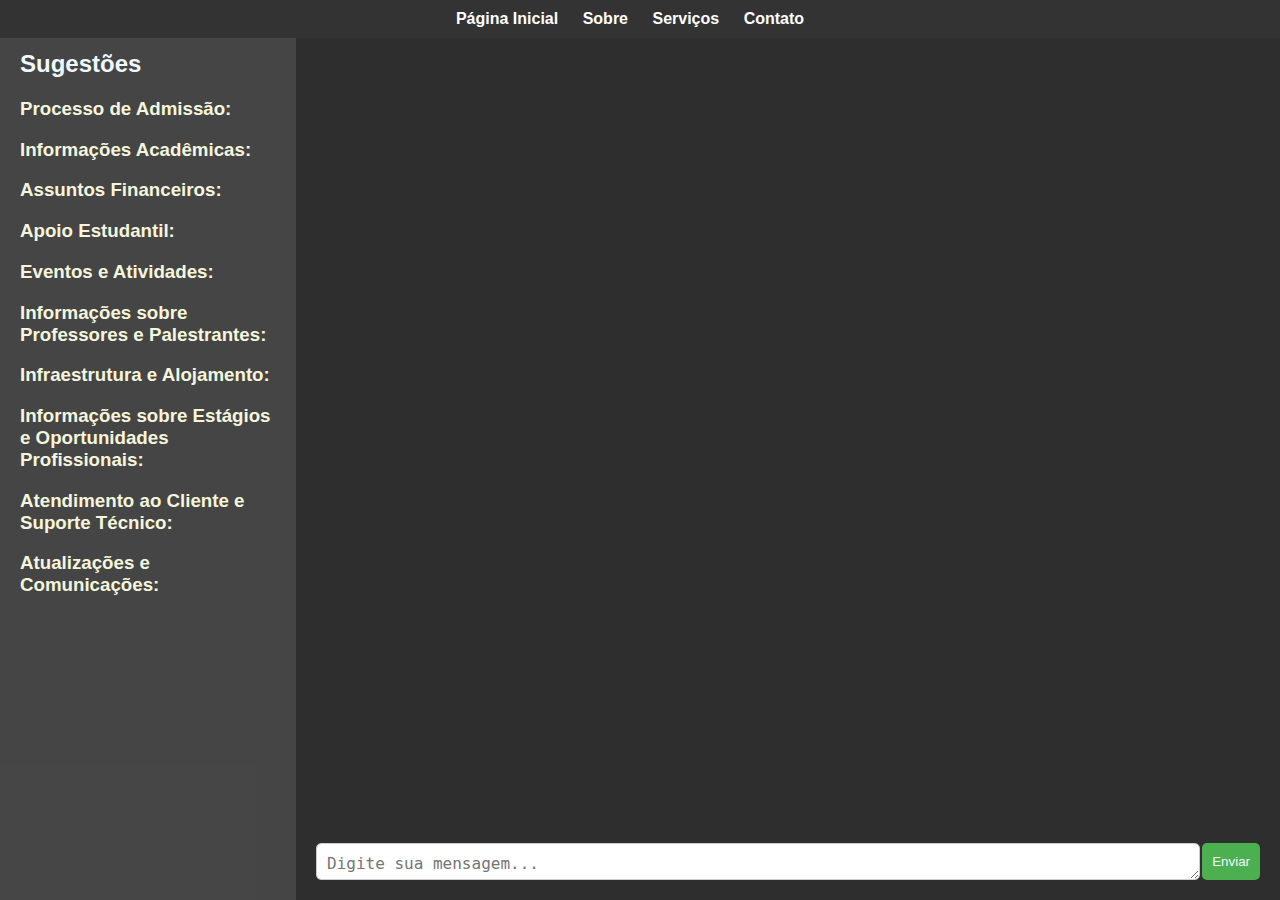
==== public/index.html @ 296821fb "nova formatação" ====
<!DOCTYPE html>
<html lang="pt-br">

<head>
    <meta charset="UTF-8">
    <meta name="viewport" content="width=device-width, initial-scale=1.0">
    <title>ChatBot</title>
    <link rel="stylesheet" href="style.css">
    <script src="script.js" defer></script>
</head>

<body>

    <header class="navbar">
        <nav>
            <ul>
                <li><a href="#">Página Inicial</a></li>
                <li><a href="#">Sobre</a></li>
                <li><a href="#">Serviços</a></li>
                <li><a href="#">Contato</a></li>
            </ul>
        </nav>
    </header>

    <div id="chat-container">
        <div id="sidebar">
            <h2>Sugestões</h2>
            <h3 onclick="toggleOptions(this)">Processo de Admissão:</h3>
            <ul class="menu" id="menu-list">
                <li>Como posso me candidatar para ingressar na universidade?</li>
                <li>Quais são os requisitos de admissão para o curso X?</li>
                <li>Qual é o prazo de inscrição para o próximo semestre?</li>
            </ul>
            <h3 onclick="toggleOptions(this)">Informações Acadêmicas:</h3>
            <ul class="menu" id="menu-list">
                <li>Quais são os cursos oferecidos pela universidade?</li>
                <li>Como posso obter informações sobre os programas de graduação e pós-graduação?</li>
                <li>Onde posso encontrar informações sobre os currículos dos cursos?</li>
            </ul>
            <h3 onclick="toggleOptions(this)">Assuntos Financeiros:</h3>
            <ul class="menu" id="menu-list">
                <li>Quais são as opções de bolsas de estudo disponíveis?</li>
                <li>Como posso pagar minha mensalidade?</li>
                <li>Existe algum programa de auxílio financeiro para estudantes?</li>
            </ul>
            <h3 onclick="toggleOptions(this)">Apoio Estudantil:</h3>
            <ul class="menu" id="menu-list">
                <li>Que tipo de serviços de apoio estudantil a universidade oferece?</li>
                <li>Como posso acessar recursos acadêmicos, como bibliotecas e laboratórios?</li>
                <li>Quem devo contatar em caso de dificuldades acadêmicas?</li>
            </ul>
            <h3 onclick="toggleOptions(this)">Eventos e Atividades:</h3>
            <ul class="menu" id="menu-list">
                <li>Quais são os eventos ou atividades planejados pela universidade?</li>
                <li>Como posso participar de clubes ou organizações estudantis?</li>
                <li>Existe alguma feira de carreiras ou evento de networking?</li>
            </ul>
            <h3 onclick="toggleOptions(this)">Informações sobre Professores e Palestrantes:</h3>
            <ul class="menu" id="menu-list">
                <li>Como posso encontrar informações sobre os professores do curso X?</li>
                <li>Há palestras ou eventos especiais programados para este semestre?</li>
                <li>Como faço para marcar uma reunião com um professor específico?</li>
            </ul>
            <h3 onclick="toggleOptions(this)">Infraestrutura e Alojamento:</h3>
            <ul class="menu" id="menu-list">
                <li>Quais são as opções de alojamento disponíveis para estudantes?</li>
                <li>Como posso obter informações sobre as instalações esportivas e recreativas?</li>
                <li>Existe suporte para estudantes com necessidades especiais?</li>
            </ul>
            <h3 onclick="toggleOptions(this)">Informações sobre Estágios e Oportunidades Profissionais:</h3>
            <ul class="menu" id="menu-list">
                <li>Como a universidade auxilia os estudantes na busca por estágios?</li>
                <li>Quais são as parcerias da universidade com empresas para oportunidades profissionais?</li>
                <li>Onde posso encontrar informações sobre programas de estágio e emprego após a graduação?</li>
            </ul>
            <h3 onclick="toggleOptions(this)">Atendimento ao Cliente e Suporte Técnico:</h3>
            <ul class="menu" id="menu-list">
                <li>Como posso obter ajuda técnica para questões relacionadas ao sistema online da universidade?</li>
                <li>Quem devo contatar se tiver problemas com minha conta de estudante?</li>
                <li>Há um suporte técnico disponível fora do horário comercial?</li>
            </ul>
            <h3 onclick="toggleOptions(this)">Atualizações e Comunicações:</h3>
            <ul class="menu" id="menu-list">
                <li>Como posso me inscrever para receber atualizações e notícias da universidade?</li>
                <li>Onde posso encontrar o calendário acadêmico para o próximo semestre?</li>
                <li>Há alguma mudança importante no campus que eu deveria saber?</li>
            </ul>
        </div>

        <div id="chat-box">

            <div id="input-box">
                <textarea id="user-input" placeholder="Digite sua mensagem..." class="styled-input"></textarea>
                <button id="send-button"  onclick="sendMessage()">Enviar</button>
            </div>

            <div class="chat-container" id="chat-area">
                <!-- <div class="chat-balloon right">
                    <p>Lorem Ipsum is simply dummy text of the printing and typesetting industry. Lorem Ipsum has been
                        the industry's standard dummy text ever since the 1500s, when an unknown printer took a galley
                        of type and scrambled it to make a type specimen book. It has survived not only five centuries,
                        but also the leap into electronic typesetting, remaining essentially unchanged. It was
                        popularised in the 1960s with the release of Letraset sheets containing Lorem Ipsum passages,
                        and more recently with desktop publishing software like Aldus PageMaker including versions of
                        Lorem Ipsum.</p>
                </div>
                <div class="chat-balloon left">
                    <p>Lorem Ipsum is simply dummy text of the printing and typesetting industry. Lorem Ipsum has been
                        the industry's standard dummy text ever since the 1500s, when an unknown printer took a galley
                        of type and scrambled it to make a type specimen book. It has survived not only five centuries,
                        but also the leap into electronic typesetting, remaining essentially unchanged. It was
                        popularised in the 1960s with the release of Letraset sheets containing Lorem Ipsum passages,
                        and more recently with desktop publishing software like Aldus PageMaker including versions of
                        Lorem Ipsum.</p>
                </div>
                <div class="chat-balloon right">
                    <p>Olá! Este é um exemplo de balão de chat à direita.</p>
                </div>
                <div class="chat-balloon left">
                    <p>Olá! Este é um exemplo de balão de chat à esquerda.</p>
                </div>
                <div class="chat-balloon right">
                    <p>Olá! Este é um exemplo de balão de chat à direita.</p>
                </div> -->

            </div>

        </div>
    </div>

</body>

</html>
---- public/style.css ----
body {
    margin: 0;
    font-family: Arial, sans-serif;
    background-color: rgb(46, 46, 46);
}

.topo {
    width: 100%;
    height: 40px;
    display: flex;
    align-items: center;
    justify-content: center;
    color: aliceblue;
    background-color: #333333;
}

.navbar {
    background-color: #333333;
    padding: 10px 0;
    position: fixed;
    width: 100%;
    top: 0;
    z-index: 1000;
}

nav ul {
    list-style-type: none;
    margin: 0;
    padding: 0;
    text-align: center;
}

nav li {
    display: inline;
    margin-right: 20px;
}

nav a {
    text-decoration: none;
    color: white;
    font-weight: bold;
    font-size: 16px;
}

nav {
    color: aliceblue;
}

#chat-container {
    display: flex;
    height: 100vh;
}

#sidebar {
    max-width: 20%;
    height: -40px;
    background-color: #ffffff1d;
    color: aliceblue;
    padding: 20px;
    overflow-y: auto;
}

#sidebar h2 {
    margin-top: 30px;
}

#sidebar h3 {
    color: beige;
    cursor: pointer;
}

#sidebar ul {
    list-style-type: none;
    padding: 0;
    margin: 0;
}

#sidebar li {
    color: beige;
    font-size: small;
    margin-bottom: 5px;
    border: 2px solid beige;
    padding: 5px;
    border-radius: 10px;
    cursor: pointer;
}

.menu {
    list-style-type: none;
    padding: 10px;
    /* background-color: #f0f0f0; */
    cursor: pointer;
}

.menu li {
    display: none;
}

.menu.open li {
    display: block;
}

#chat-box {
    flex-grow: 1;
    padding: 20px;
    overflow-y: auto;
    display: flex;
    flex-direction: column-reverse;
}

#conversation {
    color: aliceblue;
}

#input-box {
    display: flex;
    margin-top: 10px;
    width: 100%;
    resize: vertical;
}

#user-input {
    flex-grow: 1;
    padding: 10px;
    margin-right: 2px;
    height: 15px;
}

#send-button {
    padding: 10px;
    cursor: pointer;
    background-color: #4CAF50;
    color: aliceblue;
    border: none;
    border-radius: 5px;
}

.chat-container {
    display: flex;
    flex-direction: column;
    align-items: flex-end;
}

.chat-balloon {
    border-radius: 8px;
    padding: 10px;
    position: relative;
    margin: 0 0 10px 0;
}

.chat-balloon.right {
    background-color: #3498db;
    color: #ffffff;
}

.chat-balloon.left {
    background-color: #e1e1e1;
    color: #333333;
    align-self: flex-start;
}

.styled-input {
    padding: 10px;
    font-size: 16px;
    border: 1px solid #ccc;
    border-radius: 5px;
    outline: none;
}

.styled-input:focus {
    border-color: #3498db;
    box-shadow: 0 0 5px rgba(52, 152, 219, 0.7);
}
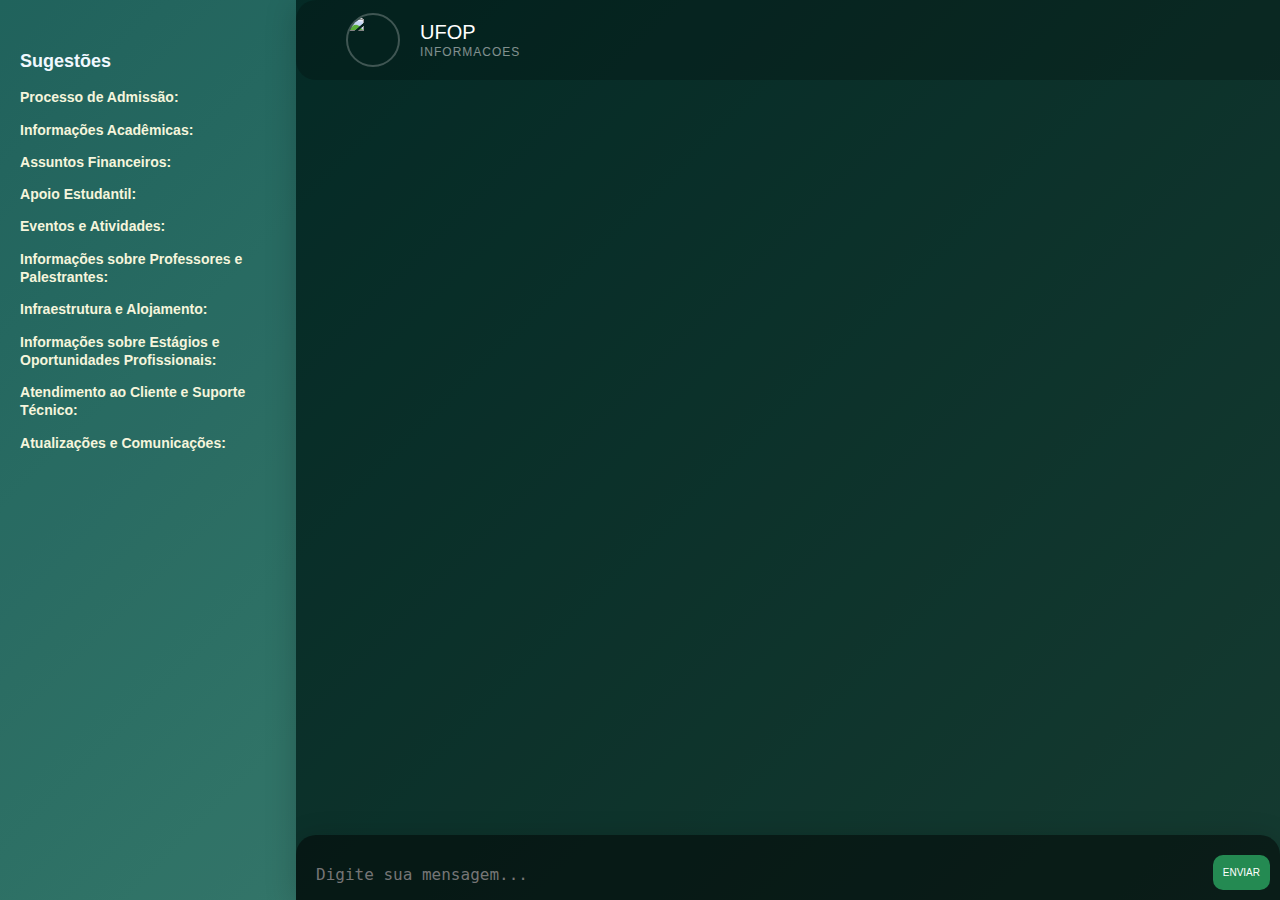
==== commit 1bb4baf6: "feat: styled" ====
--- a/public/index.html
+++ b/public/index.html
@@ -1,133 +1,193 @@
 <!DOCTYPE html>
 <html lang="pt-br">
+  <head>
+    <meta charset="UTF-8" />
+    <meta name="viewport" content="width=device-width, initial-scale=1.0" />
+    <title>ChatBot</title>
+    <link rel="stylesheet" href="style.css" />
+    <script src="script.js" defer></script>
+  </head>
 
-<head>
-    <meta charset="UTF-8">
-    <meta name="viewport" content="width=device-width, initial-scale=1.0">
-    <title>ChatBot</title>
-    <link rel="stylesheet" href="style.css">
-    <script src="script.js" defer></script>
-</head>
-
-<body>
-
-    <header class="navbar">
-        <nav>
-            <ul>
-                <li><a href="#">Página Inicial</a></li>
-                <li><a href="#">Sobre</a></li>
-                <li><a href="#">Serviços</a></li>
-                <li><a href="#">Contato</a></li>
-            </ul>
-        </nav>
-    </header>
+  <body>
+    <!-- <header class="navbar">
+      <nav>
+        <ul>
+          <li><a href="#">Página Inicial</a></li>
+          <li><a href="#">Sobre</a></li>
+          <li><a href="#">Serviços</a></li>
+          <li><a href="#">Contato</a></li>
+        </ul>
+      </nav>
+    </header> -->
 
     <div id="chat-container">
-        <div id="sidebar">
-            <h2>Sugestões</h2>
-            <h3 onclick="toggleOptions(this)">Processo de Admissão:</h3>
-            <ul class="menu" id="menu-list">
-                <li>Como posso me candidatar para ingressar na universidade?</li>
-                <li>Quais são os requisitos de admissão para o curso X?</li>
-                <li>Qual é o prazo de inscrição para o próximo semestre?</li>
-            </ul>
-            <h3 onclick="toggleOptions(this)">Informações Acadêmicas:</h3>
-            <ul class="menu" id="menu-list">
-                <li>Quais são os cursos oferecidos pela universidade?</li>
-                <li>Como posso obter informações sobre os programas de graduação e pós-graduação?</li>
-                <li>Onde posso encontrar informações sobre os currículos dos cursos?</li>
-            </ul>
-            <h3 onclick="toggleOptions(this)">Assuntos Financeiros:</h3>
-            <ul class="menu" id="menu-list">
-                <li>Quais são as opções de bolsas de estudo disponíveis?</li>
-                <li>Como posso pagar minha mensalidade?</li>
-                <li>Existe algum programa de auxílio financeiro para estudantes?</li>
-            </ul>
-            <h3 onclick="toggleOptions(this)">Apoio Estudantil:</h3>
-            <ul class="menu" id="menu-list">
-                <li>Que tipo de serviços de apoio estudantil a universidade oferece?</li>
-                <li>Como posso acessar recursos acadêmicos, como bibliotecas e laboratórios?</li>
-                <li>Quem devo contatar em caso de dificuldades acadêmicas?</li>
-            </ul>
-            <h3 onclick="toggleOptions(this)">Eventos e Atividades:</h3>
-            <ul class="menu" id="menu-list">
-                <li>Quais são os eventos ou atividades planejados pela universidade?</li>
-                <li>Como posso participar de clubes ou organizações estudantis?</li>
-                <li>Existe alguma feira de carreiras ou evento de networking?</li>
-            </ul>
-            <h3 onclick="toggleOptions(this)">Informações sobre Professores e Palestrantes:</h3>
-            <ul class="menu" id="menu-list">
-                <li>Como posso encontrar informações sobre os professores do curso X?</li>
-                <li>Há palestras ou eventos especiais programados para este semestre?</li>
-                <li>Como faço para marcar uma reunião com um professor específico?</li>
-            </ul>
-            <h3 onclick="toggleOptions(this)">Infraestrutura e Alojamento:</h3>
-            <ul class="menu" id="menu-list">
-                <li>Quais são as opções de alojamento disponíveis para estudantes?</li>
-                <li>Como posso obter informações sobre as instalações esportivas e recreativas?</li>
-                <li>Existe suporte para estudantes com necessidades especiais?</li>
-            </ul>
-            <h3 onclick="toggleOptions(this)">Informações sobre Estágios e Oportunidades Profissionais:</h3>
-            <ul class="menu" id="menu-list">
-                <li>Como a universidade auxilia os estudantes na busca por estágios?</li>
-                <li>Quais são as parcerias da universidade com empresas para oportunidades profissionais?</li>
-                <li>Onde posso encontrar informações sobre programas de estágio e emprego após a graduação?</li>
-            </ul>
-            <h3 onclick="toggleOptions(this)">Atendimento ao Cliente e Suporte Técnico:</h3>
-            <ul class="menu" id="menu-list">
-                <li>Como posso obter ajuda técnica para questões relacionadas ao sistema online da universidade?</li>
-                <li>Quem devo contatar se tiver problemas com minha conta de estudante?</li>
-                <li>Há um suporte técnico disponível fora do horário comercial?</li>
-            </ul>
-            <h3 onclick="toggleOptions(this)">Atualizações e Comunicações:</h3>
-            <ul class="menu" id="menu-list">
-                <li>Como posso me inscrever para receber atualizações e notícias da universidade?</li>
-                <li>Onde posso encontrar o calendário acadêmico para o próximo semestre?</li>
-                <li>Há alguma mudança importante no campus que eu deveria saber?</li>
-            </ul>
+      <div id="sidebar">
+        <h2>Sugestões</h2>
+        <h3 onclick="toggleOptions(this)">Processo de Admissão:</h3>
+        <ul class="menu" id="menu-list">
+          <li>Como posso me candidatar para ingressar na universidade?</li>
+          <li>Quais são os requisitos de admissão para o curso X?</li>
+          <li>Qual é o prazo de inscrição para o próximo semestre?</li>
+        </ul>
+        <h3 onclick="toggleOptions(this)">Informações Acadêmicas:</h3>
+        <ul class="menu" id="menu-list">
+          <li>Quais são os cursos oferecidos pela universidade?</li>
+          <li>
+            Como posso obter informações sobre os programas de graduação e
+            pós-graduação?
+          </li>
+          <li>
+            Onde posso encontrar informações sobre os currículos dos cursos?
+          </li>
+        </ul>
+        <h3 onclick="toggleOptions(this)">Assuntos Financeiros:</h3>
+        <ul class="menu" id="menu-list">
+          <li>Quais são as opções de bolsas de estudo disponíveis?</li>
+          <li>Como posso pagar minha mensalidade?</li>
+          <li>Existe algum programa de auxílio financeiro para estudantes?</li>
+        </ul>
+        <h3 onclick="toggleOptions(this)">Apoio Estudantil:</h3>
+        <ul class="menu" id="menu-list">
+          <li>
+            Que tipo de serviços de apoio estudantil a universidade oferece?
+          </li>
+          <li>
+            Como posso acessar recursos acadêmicos, como bibliotecas e
+            laboratórios?
+          </li>
+          <li>Quem devo contatar em caso de dificuldades acadêmicas?</li>
+        </ul>
+        <h3 onclick="toggleOptions(this)">Eventos e Atividades:</h3>
+        <ul class="menu" id="menu-list">
+          <li>
+            Quais são os eventos ou atividades planejados pela universidade?
+          </li>
+          <li>Como posso participar de clubes ou organizações estudantis?</li>
+          <li>Existe alguma feira de carreiras ou evento de networking?</li>
+        </ul>
+        <h3 onclick="toggleOptions(this)">
+          Informações sobre Professores e Palestrantes:
+        </h3>
+        <ul class="menu" id="menu-list">
+          <li>
+            Como posso encontrar informações sobre os professores do curso X?
+          </li>
+          <li>
+            Há palestras ou eventos especiais programados para este semestre?
+          </li>
+          <li>
+            Como faço para marcar uma reunião com um professor específico?
+          </li>
+        </ul>
+        <h3 onclick="toggleOptions(this)">Infraestrutura e Alojamento:</h3>
+        <ul class="menu" id="menu-list">
+          <li>
+            Quais são as opções de alojamento disponíveis para estudantes?
+          </li>
+          <li>
+            Como posso obter informações sobre as instalações esportivas e
+            recreativas?
+          </li>
+          <li>Existe suporte para estudantes com necessidades especiais?</li>
+        </ul>
+        <h3 onclick="toggleOptions(this)">
+          Informações sobre Estágios e Oportunidades Profissionais:
+        </h3>
+        <ul class="menu" id="menu-list">
+          <li>
+            Como a universidade auxilia os estudantes na busca por estágios?
+          </li>
+          <li>
+            Quais são as parcerias da universidade com empresas para
+            oportunidades profissionais?
+          </li>
+          <li>
+            Onde posso encontrar informações sobre programas de estágio e
+            emprego após a graduação?
+          </li>
+        </ul>
+        <h3 onclick="toggleOptions(this)">
+          Atendimento ao Cliente e Suporte Técnico:
+        </h3>
+        <ul class="menu" id="menu-list">
+          <li>
+            Como posso obter ajuda técnica para questões relacionadas ao sistema
+            online da universidade?
+          </li>
+          <li>
+            Quem devo contatar se tiver problemas com minha conta de estudante?
+          </li>
+          <li>Há um suporte técnico disponível fora do horário comercial?</li>
+        </ul>
+        <h3 onclick="toggleOptions(this)">Atualizações e Comunicações:</h3>
+        <ul class="menu" id="menu-list">
+          <li>
+            Como posso me inscrever para receber atualizações e notícias da
+            universidade?
+          </li>
+          <li>
+            Onde posso encontrar o calendário acadêmico para o próximo semestre?
+          </li>
+          <li>Há alguma mudança importante no campus que eu deveria saber?</li>
+        </ul>
+      </div>
+
+      <div id="chat-box">
+        <div class="chat-title">
+          <div class="container-avatar">
+            <figure class="avatar">
+              <img
+                src="https://w7.pngwing.com/pngs/503/611/png-transparent-chatbot-internet-bot-kik-messenger-facebook-messenger-telegram-ama-shopping-center-thumbnail.png"
+              />
+            </figure>
+            <div>
+              <h1>UFOP</h1>
+              <h2>Informacoes</h2>
+            </div>
+          </div>
         </div>
 
-        <div id="chat-box">
+        <div class="chat-box-intern">
+          <div id="input-box">
+            <textarea
+              id="user-input"
+              placeholder="Digite sua mensagem..."
+              class="styled-input"
+            ></textarea>
+            <button id="send-button" onclick="sendMessage()">Enviar</button>
+          </div>
 
-            <div id="input-box">
-                <textarea id="user-input" placeholder="Digite sua mensagem..." class="styled-input"></textarea>
-                <button id="send-button"  onclick="sendMessage()">Enviar</button>
-            </div>
-
-            <div class="chat-container" id="chat-area">
-                <!-- <div class="chat-balloon right">
-                    <p>Lorem Ipsum is simply dummy text of the printing and typesetting industry. Lorem Ipsum has been
-                        the industry's standard dummy text ever since the 1500s, when an unknown printer took a galley
-                        of type and scrambled it to make a type specimen book. It has survived not only five centuries,
-                        but also the leap into electronic typesetting, remaining essentially unchanged. It was
-                        popularised in the 1960s with the release of Letraset sheets containing Lorem Ipsum passages,
-                        and more recently with desktop publishing software like Aldus PageMaker including versions of
-                        Lorem Ipsum.</p>
-                </div>
-                <div class="chat-balloon left">
-                    <p>Lorem Ipsum is simply dummy text of the printing and typesetting industry. Lorem Ipsum has been
-                        the industry's standard dummy text ever since the 1500s, when an unknown printer took a galley
-                        of type and scrambled it to make a type specimen book. It has survived not only five centuries,
-                        but also the leap into electronic typesetting, remaining essentially unchanged. It was
-                        popularised in the 1960s with the release of Letraset sheets containing Lorem Ipsum passages,
-                        and more recently with desktop publishing software like Aldus PageMaker including versions of
-                        Lorem Ipsum.</p>
-                </div>
-                <div class="chat-balloon right">
-                    <p>Olá! Este é um exemplo de balão de chat à direita.</p>
-                </div>
-                <div class="chat-balloon left">
-                    <p>Olá! Este é um exemplo de balão de chat à esquerda.</p>
-                </div>
-                <div class="chat-balloon right">
-                    <p>Olá! Este é um exemplo de balão de chat à direita.</p>
-                </div> -->
-
-            </div>
-
+          <div class="chat-container" id="chat-area">
+            <!-- <div class="chat-balloon right">
+                          <p>Lorem Ipsum is simply dummy text of the printing and typesetting industry. Lorem Ipsum has been
+                              the industry's standard dummy text ever since the 1500s, when an unknown printer took a galley
+                              of type and scrambled it to make a type specimen book. It has survived not only five centuries,
+                              but also the leap into electronic typesetting, remaining essentially unchanged. It was
+                              popularised in the 1960s with the release of Letraset sheets containing Lorem Ipsum passages,
+                              and more recently with desktop publishing software like Aldus PageMaker including versions of
+                              Lorem Ipsum.</p>
+                      </div>
+                      <div class="chat-balloon left">
+                          <p>Lorem Ipsum is simply dummy text of the printing and typesetting industry. Lorem Ipsum has been
+                              the industry's standard dummy text ever since the 1500s, when an unknown printer took a galley
+                              of type and scrambled it to make a type specimen book. It has survived not only five centuries,
+                              but also the leap into electronic typesetting, remaining essentially unchanged. It was
+                              popularised in the 1960s with the release of Letraset sheets containing Lorem Ipsum passages,
+                              and more recently with desktop publishing software like Aldus PageMaker including versions of
+                              Lorem Ipsum.</p>
+                      </div>
+                      <div class="chat-balloon right">
+                          <p>Olá! Este é um exemplo de balão de chat à direita.</p>
+                      </div>
+                      <div class="chat-balloon left">
+                          <p>Olá! Este é um exemplo de balão de chat à esquerda.</p>
+                      </div>
+                      <div class="chat-balloon right">
+                          <p>Olá! Este é um exemplo de balão de chat à direita.</p>
+                      </div> -->
+          </div>
         </div>
+      </div>
     </div>
-
-</body>
-
-</html>+  </body>
+</html>
--- a/public/style.css
+++ b/public/style.css
@@ -1,173 +1,259 @@
 body {
-    margin: 0;
-    font-family: Arial, sans-serif;
-    background-color: rgb(46, 46, 46);
+  margin: 0;
+  background: -webkit-linear-gradient(315deg, #044f48, #2a7561);
+  background: linear-gradient(135deg, #044f48, #2a7561);
+  background-size: cover;
+  font-family: "Open Sans", sans-serif;
+  font-size: 12px;
+  line-height: 1.3;
+  overflow: hidden;
 }
 
 .topo {
-    width: 100%;
-    height: 40px;
-    display: flex;
-    align-items: center;
-    justify-content: center;
-    color: aliceblue;
-    background-color: #333333;
+  width: 100%;
+  height: 40px;
+  display: flex;
+  align-items: center;
+  justify-content: center;
+  color: aliceblue;
+  background-color: #333333;
 }
 
 .navbar {
-    background-color: #333333;
-    padding: 10px 0;
-    position: fixed;
-    width: 100%;
-    top: 0;
-    z-index: 1000;
+  background-color: #333333;
+  padding: 10px 0;
+  position: fixed;
+  width: 100%;
+  top: 0;
+  z-index: 1000;
 }
 
 nav ul {
-    list-style-type: none;
-    margin: 0;
-    padding: 0;
-    text-align: center;
+  list-style-type: none;
+  margin: 0;
+  padding: 0;
+  text-align: center;
 }
 
 nav li {
-    display: inline;
-    margin-right: 20px;
+  display: inline;
+  margin-right: 20px;
 }
 
 nav a {
-    text-decoration: none;
-    color: white;
-    font-weight: bold;
-    font-size: 16px;
+  text-decoration: none;
+  color: white;
+  font-weight: bold;
+  font-size: 16px;
 }
 
 nav {
-    color: aliceblue;
+  color: aliceblue;
 }
 
 #chat-container {
-    display: flex;
-    height: 100vh;
+  display: flex;
+  height: 100vh;
+  overflow: hidden;
 }
 
 #sidebar {
-    max-width: 20%;
-    height: -40px;
-    background-color: #ffffff1d;
-    color: aliceblue;
-    padding: 20px;
-    overflow-y: auto;
+  max-width: 20%;
+  height: -40px;
+  background-color: #ffffff1d;
+  color: aliceblue;
+  padding: 20px;
+  overflow: hidden;
 }
 
 #sidebar h2 {
-    margin-top: 30px;
+  margin-top: 30px;
 }
 
 #sidebar h3 {
-    color: beige;
-    cursor: pointer;
+  color: beige;
+  cursor: pointer;
 }
 
 #sidebar ul {
-    list-style-type: none;
-    padding: 0;
-    margin: 0;
+  list-style-type: none;
+  padding: 0;
+  margin: 0;
 }
 
 #sidebar li {
-    color: beige;
-    font-size: small;
-    margin-bottom: 5px;
-    border: 2px solid beige;
-    padding: 5px;
-    border-radius: 10px;
-    cursor: pointer;
+  color: beige;
+  font-size: small;
+  margin-bottom: 5px;
+  border: 2px solid beige;
+  padding: 5px;
+  border-radius: 10px;
+  cursor: pointer;
 }
 
 .menu {
-    list-style-type: none;
-    padding: 10px;
-    /* background-color: #f0f0f0; */
-    cursor: pointer;
+  list-style-type: none;
+  padding: 10px;
+  /* background-color: #f0f0f0; */
+  cursor: pointer;
 }
 
 .menu li {
-    display: none;
+  display: none;
 }
 
 .menu.open li {
-    display: block;
+  display: block;
 }
 
 #chat-box {
-    flex-grow: 1;
-    padding: 20px;
-    overflow-y: auto;
-    display: flex;
-    flex-direction: column-reverse;
+  flex-grow: 1;
+  overflow-y: auto;
+  display: flex;
+  flex-direction: column;
+  box-shadow: 0 5px 30px rgba(0, 0, 0, 0.2);
+  background: rgba(0, 0, 0, 0.5);
+  justify-content: space-between;
+  overflow: hidden;
+}
+
+.chat-title {
+  display: flex;
+  flex-direction: column;
+  justify-content: center;
+  width: 100%;
+  height: 60px;
+  background: rgba(0, 0, 0, 0.2);
+  color: #fff;
+  text-transform: uppercase;
+  text-align: left;
+  padding: 10px 10px 10px 50px;
+  border-radius: 20px;
+}
+
+.container-avatar {
+  display: flex;
+  align-items: center;
+  width: 300px;
+  gap: 20px;
+}
+
+.chat-title h1,
+.chat-title h2 {
+  font-weight: normal;
+  font-size: 20px;
+  margin: 0;
+  padding: 0;
+}
+.chat-title h2 {
+  color: rgba(255, 255, 255, 0.5);
+  font-size: 12px;
+  letter-spacing: 1px;
+}
+
+.avatar {
+  z-index: 1;
+  border-radius: 30px;
+  width: 50px;
+  height: 50px;
+  overflow: hidden;
+  margin: 0;
+  padding: 0;
+  border: 2px solid rgba(255, 255, 255, 0.24);
+}
+.avatar img {
+  width: 100%;
+  height: auto;
+}
+
+.chat-box-intern {
+  padding: 10px;
+  overflow-y: auto;
+  display: flex;
+  flex-direction: column-reverse;
+  box-shadow: 0 5px 30px rgba(0, 0, 0, 0.2);
+  background: rgba(0, 0, 0, 0.5);
+  border-top-left-radius: 20px;
+  border-top-right-radius: 20px;
+  overflow: hidden;
 }
 
 #conversation {
-    color: aliceblue;
+  color: aliceblue;
 }
 
 #input-box {
-    display: flex;
-    margin-top: 10px;
-    width: 100%;
-    resize: vertical;
+  display: flex;
+  margin-top: 10px;
+  width: 100%;
+  resize: vertical;
 }
 
 #user-input {
-    flex-grow: 1;
-    padding: 10px;
-    margin-right: 2px;
-    height: 15px;
+  flex-grow: 1;
+  padding: 10px;
+  margin-right: 2px;
+  height: 15px;
 }
 
 #send-button {
-    padding: 10px;
-    cursor: pointer;
-    background-color: #4CAF50;
-    color: aliceblue;
-    border: none;
-    border-radius: 5px;
+  color: #fff;
+  border: none;
+  background: #248a52;
+  font-size: 10px;
+  text-transform: uppercase;
+  line-height: 2;
+  padding: 6px 10px;
+  border-radius: 10px;
 }
 
 .chat-container {
-    display: flex;
-    flex-direction: column;
-    align-items: flex-end;
+  display: flex;
+  flex-direction: column;
+  align-items: flex-end;
 }
 
 .chat-balloon {
-    border-radius: 8px;
-    padding: 10px;
-    position: relative;
-    margin: 0 0 10px 0;
+  font-size: 12px;
+  text-transform: uppercase;
+  border-radius: 10px;
+  padding: 6px 10px;
+  position: relative;
+  margin: 0 0 10px 0;
+  -webkit-transition: background 0.2s ease;
+  transition: background 0.2s ease;
 }
 
 .chat-balloon.right {
-    background-color: #3498db;
-    color: #ffffff;
+  color: #fff;
+  text-align: right;
+  background: -webkit-linear-gradient(330deg, #248a52, #257287);
+  background: linear-gradient(120deg, #248a52, #257287);
+  border-radius: 20px 20px 0 20px;
 }
 
 .chat-balloon.left {
-    background-color: #e1e1e1;
-    color: #333333;
-    align-self: flex-start;
+  background-color: #e1e1e1;
+  color: #333333;
+  align-self: flex-start;
+  border-radius: 20px 20px 20px 0px;
 }
 
 .styled-input {
-    padding: 10px;
-    font-size: 16px;
-    border: 1px solid #ccc;
-    border-radius: 5px;
-    outline: none;
+  background: none;
+  border: none;
+  outline: none !important;
+  resize: none;
+  color: rgba(255, 255, 255, 0.7);
+  font-size: 16px;
+  height: 30px;
+  margin: 0;
+  padding-right: 20px;
+  width: 265px;
+  overflow: hidden;
 }
 
 .styled-input:focus {
-    border-color: #3498db;
-    box-shadow: 0 0 5px rgba(52, 152, 219, 0.7);
-}+  border-color: #3498db;
+  box-shadow: 0 0 5px rgba(52, 152, 219, 0.7);
+}
